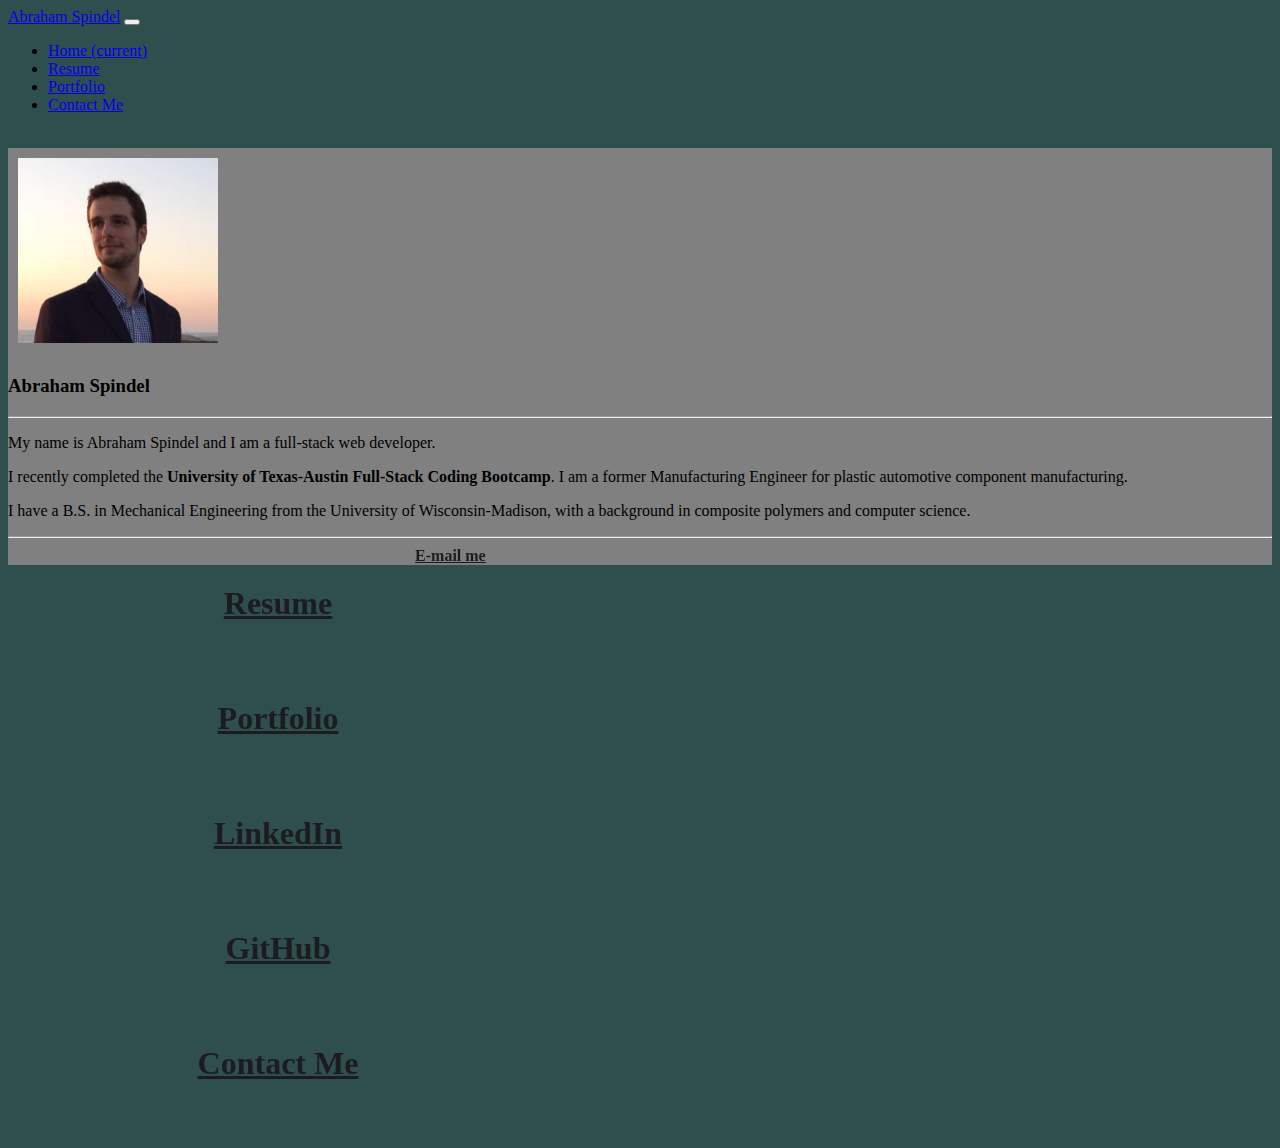
==== index.html @ 6e69aff5 "initial file push, copy of HW2" ====
<!DOCTYPE html>
<html lang="en">

<head>
    <!-- Set character set, Title webpage, link to local CSS, and link to Bootstrap -->
    <meta charset="UTF-8" />
    <title>Abraham Spindel</title>
    <link rel="stylesheet" href="https://stackpath.bootstrapcdn.com/bootstrap/4.5.0/css/bootstrap.min.css"
        integrity="sha384-9aIt2nRpC12Uk9gS9baDl411NQApFmC26EwAOH8WgZl5MYYxFfc+NcPb1dKGj7Sk" crossorigin="anonymous">
    <link rel="stylesheet" href="./assets/css/style.css">
    <meta name="viewport" content="width=device-width, initial-scale=1">
</head>

<body>
    <nav class="navbar navbar-expand-lg navbar-dark bg-dark ">
        <div class="col-md-6">
            <a class="navbar-brand" href="./index.html">Abraham Spindel</a>
            <button class="navbar-toggler" type="button" data-toggle="collapse" data-target="#navbarSupportedContent"
                aria-controls="navbarSupportedContent" aria-expanded="false" aria-label="Toggle navigation">
                <span class="navbar-toggler-icon"></span>
            </button>
        </div>

        <div class="col-md-6 float-right">
            <div class="collapse navbar-collapse float-right" id="navbarSupportedContent">
                <ul class="navbar-nav navbar-right">
                    <li class="nav-item active">
                        <a class="nav-link" href="./index.html">Home <span class="sr-only">(current)</span></a>
                    </li>
                    <li class="nav-item">
                        <a class="nav-link" href="./pages/Resume.html">Resume</a>
                    </li>
                    <li class="nav-item">
                        <a class="nav-link" href="./pages/Portfolio.html">Portfolio</a>
                    </li>
                    <li class="nav-item ">
                        <a class="nav-link" href="./pages/Contact.html">Contact Me</a>
                    </li>
                </ul>
            </div>
        </div>
    </nav>
    <br>
    <div class="container">
        <div class="row">
            <div class="col-md-6">
                <div class="card" style="width: 100%;">
                    <img id="profile-pic" src="./assets/images/my-face.PNG" class="card-img-top" alt="...">
                    <div class="card-body">
                        <h3 class="card-title">Abraham Spindel</h3>
                        <hr>
                        <p class="card-text">
                            My name is Abraham Spindel and I am a full-stack web developer.</p>
                        <p>
                            I recently completed the
                            <strong>University of Texas-Austin Full-Stack Coding Bootcamp</strong>. I am a former
                            Manufacturing Engineer for plastic automotive component manufacturing.
                        </p>
                        <p>I have a B.S. in
                            Mechanical
                            Engineering from the University of Wisconsin-Madison, with a background in composite
                            polymers and computer science.
                        </p>

                        <hr>
                    
                        <div class="row">
                            <div class="col-md-12">
                                <a href="mailto:AbrahamSpindel@gmail.com" id="email-me-button"
                                    class="btn btn-primary hvr-grow email-me-button">E-mail me</a>
                            </div>
                        </div>
                    </div>
                </div>
            </div>

            <!-- Links to rest of website, right half of this row -->

            <aside class="col-md-6">


                <div class="row">
                    <a class="btn btn-primary link-button hvr-grow" href="./pages/Resume.html">Resume</a>

                </div>
                <div class="row">
                    <a class="btn btn-primary link-button hvr-grow" href="./pages/Portfolio.html">Portfolio</a>

                </div>
                <div class="row">
                    <a class="btn btn-primary link-button hvr-grow" href="https://www.linkedin.com/in/abrahamspindel/"
                        target="_blank">LinkedIn</a>

                </div>
                <div class="row">
                    <a class="btn btn-primary link-button hvr-grow" href="https://github.com/abraspin"
                        target="_blank">GitHub</a>
                </div>
                <div class="row">
                    <a class="btn btn-primary link-button hvr-grow" href="./pages/Contact.html" target="_blank">Contact Me</a>
                </div>
            </aside>
        </div>
    </div>



    <script src="https://code.jquery.com/jquery-3.5.1.slim.min.js"
        integrity="sha384-DfXdz2htPH0lsSSs5nCTpuj/zy4C+OGpamoFVy38MVBnE+IbbVYUew+OrCXaRkfj"
        crossorigin="anonymous"></script>
    <script src="https://cdn.jsdelivr.net/npm/popper.js@1.16.0/dist/umd/popper.min.js"
        integrity="sha384-Q6E9RHvbIyZFJoft+2mJbHaEWldlvI9IOYy5n3zV9zzTtmI3UksdQRVvoxMfooAo"
        crossorigin="anonymous"></script>
    <script src="https://stackpath.bootstrapcdn.com/bootstrap/4.5.0/js/bootstrap.min.js"
        integrity="sha384-OgVRvuATP1z7JjHLkuOU7Xw704+h835Lr+6QL9UvYjZE3Ipu6Tp75j7Bh/kR0JKI"
        crossorigin="anonymous"></script>

</body>

</html>
---- assets/css/style.css ----
body {
  background-color: darkslategray;
}


/* both bc otherwise there was a white margin around it */
.card-body,
.card {
  background-color: grey;
}
#profile-pic {
  max-width: 200px;
  max-height: 200px;
  margin: 10px;
  text-align: center;
/* ****why does this work to keep the picture inside the card at XS windows width? */
  width: 80%;
}

/* ***************Why isn't this centering? What EXACTLY does margin 0 auto do? */
#email-me-button {
  position: relative;
  text-align: center;
  width: 70%;
  color: rgb(28, 27, 32);
  font-weight: bold;
}

#email-me-button:hover {
 color: white;
}
#front-page-links{
    margin-top: auto;
    margin-bottom: auto;
}
.link-button {
  width: 500px;
  height: 75px;
  margin: 20px;
  text-align: center;
  vertical-align: middle;
  font-size: 32px;
  color: rgb(28, 27, 32);
  font-weight: bold;

}
/* Grow */
.hvr-grow {
  display: inline-block;
  vertical-align: middle;
  -webkit-transform: perspective(1px) translateZ(0);
  transform: perspective(1px) translateZ(0);
  box-shadow: 0 0 1px rgba(0, 0, 0, 0);
  -webkit-transition-duration: 0.3s;
  transition-duration: 0.3s;
  -webkit-transition-property: transform;
  transition-property: transform;
}
.hvr-grow:hover, .hvr-grow:focus, .hvr-grow:active {
  -webkit-transform: scale(1.1);
  transform: scale(1.1);
}

.contact-me-form{

width: 100%;
height: 1000px;
position: relative;
margin: 0px;
padding: 0px;
border: 0px;
}

.embedResume{
  width: 100%;
  height: 1000px;
}
.contact-form{

  width: 100%;
  height: 100%;
}
.project-listing{
  margin: 40px;
  width: 70%;
  padding-top: 1rem;
  padding-bottom: 50px;
  color: #fff;
}
.project-link-pic{
max-width:  100%;
max-height: 100%;
}
.jumbotron{
  background-color: rgb(87, 100, 156);
  
}
.color-header{
  margin: 20px;
color: #fff;
}
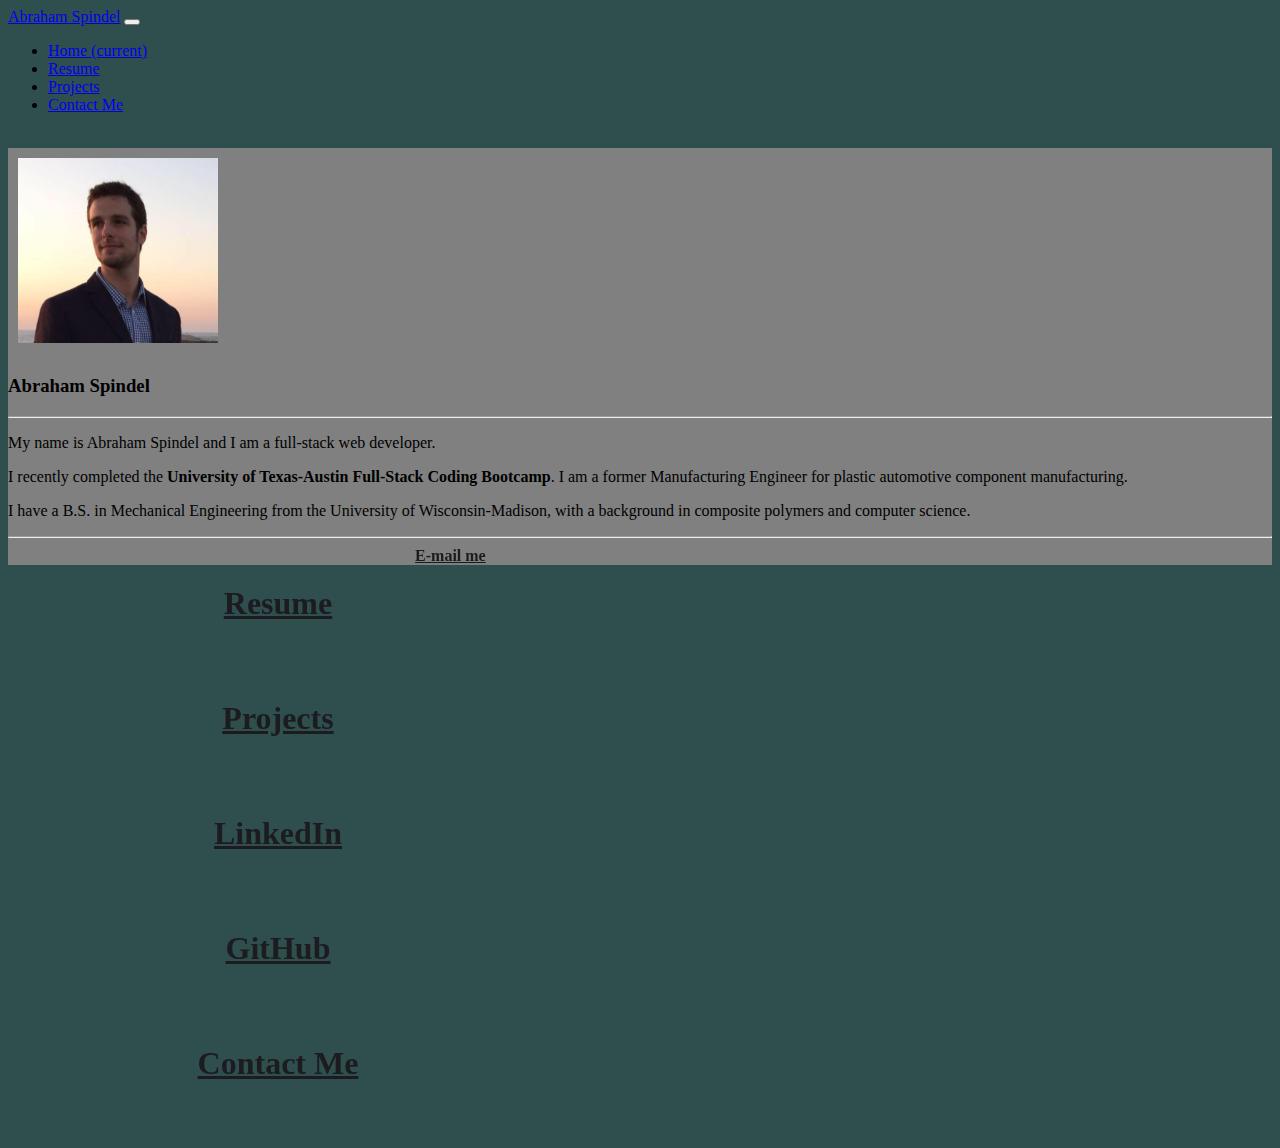
==== commit a60f47a7: "change the word portfolio to projects everywhere" ====
--- a/index.html
+++ b/index.html
@@ -31,7 +31,7 @@
                         <a class="nav-link" href="./pages/Resume.html">Resume</a>
                     </li>
                     <li class="nav-item">
-                        <a class="nav-link" href="./pages/Portfolio.html">Portfolio</a>
+                        <a class="nav-link" href="./pages/Projects.html">Projects</a>
                     </li>
                     <li class="nav-item ">
                         <a class="nav-link" href="./pages/Contact.html">Contact Me</a>
@@ -63,7 +63,7 @@
                         </p>
 
                         <hr>
-                    
+
                         <div class="row">
                             <div class="col-md-12">
                                 <a href="mailto:AbrahamSpindel@gmail.com" id="email-me-button"
@@ -84,7 +84,7 @@
 
                 </div>
                 <div class="row">
-                    <a class="btn btn-primary link-button hvr-grow" href="./pages/Portfolio.html">Portfolio</a>
+                    <a class="btn btn-primary link-button hvr-grow" href="./pages/Projects.html">Projects</a>
 
                 </div>
                 <div class="row">
@@ -97,7 +97,8 @@
                         target="_blank">GitHub</a>
                 </div>
                 <div class="row">
-                    <a class="btn btn-primary link-button hvr-grow" href="./pages/Contact.html" target="_blank">Contact Me</a>
+                    <a class="btn btn-primary link-button hvr-grow" href="./pages/Contact.html" target="_blank">Contact
+                        Me</a>
                 </div>
             </aside>
         </div>
--- a/assets/css/style.css
+++ b/assets/css/style.css
@@ -8,12 +8,13 @@
 .card {
   background-color: grey;
 }
+
 #profile-pic {
   max-width: 200px;
   max-height: 200px;
   margin: 10px;
   text-align: center;
-/* ****why does this work to keep the picture inside the card at XS windows width? */
+  /* ****why does this work to keep the picture inside the card at XS windows width? */
   width: 80%;
 }
 
@@ -27,12 +28,14 @@
 }
 
 #email-me-button:hover {
- color: white;
+  color: white;
 }
-#front-page-links{
-    margin-top: auto;
-    margin-bottom: auto;
+
+#front-page-links {
+  margin-top: auto;
+  margin-bottom: auto;
 }
+
 .link-button {
   width: 500px;
   height: 75px;
@@ -44,6 +47,7 @@
   font-weight: bold;
 
 }
+
 /* Grow */
 .hvr-grow {
   display: inline-block;
@@ -56,46 +60,77 @@
   -webkit-transition-property: transform;
   transition-property: transform;
 }
-.hvr-grow:hover, .hvr-grow:focus, .hvr-grow:active {
+
+.hvr-grow:hover,
+.hvr-grow:focus,
+.hvr-grow:active {
   -webkit-transform: scale(1.1);
   transform: scale(1.1);
 }
 
-.contact-me-form{
+.contact-me-form {
 
-width: 100%;
-height: 1000px;
-position: relative;
-margin: 0px;
-padding: 0px;
-border: 0px;
+  width: 100%;
+  height: 1000px;
+  position: relative;
+  margin: 0px;
+  padding: 0px;
+  border: 0px;
 }
 
-.embedResume{
+.embedResume {
   width: 100%;
   height: 1000px;
 }
-.contact-form{
+
+.contact-form {
 
   width: 100%;
   height: 100%;
 }
-.project-listing{
+
+.project-listing {
   margin: 40px;
-  width: 70%;
-  padding-top: 1rem;
-  padding-bottom: 50px;
+
   color: #fff;
 }
-.project-link-pic{
-max-width:  100%;
-max-height: 100%;
+
+
+.jumbotron {
+  background-color: #00868B;
+  height: 15rem
 }
-.jumbotron{
-  background-color: rgb(87, 100, 156);
-  
+
+@media only screen and (max-width: 768px) {
+  .project-link-pic {
+    display: none
+  }
+
+  .deployed-app-link {
+    border-style: groove;
+    border-color: black;
+    border-radius: 5%;
+    width: 70%;
+    background-color: slategray;
+  }
+
+  .jumbotron {
+    margin-left: .5rem;
+    margin-right: .5rem;
+    height: 24rem
+  }
+
+  .project-description {
+    margin: 0 auto
+  }
+
+  .github-link {
+    margin: 0 auto
+  }
 }
-.color-header{
-  margin: 20px;
-color: #fff;
-}+
+/* @media (min-width: 769px) {
+  .jumbotron {
+    height: 15rem
+  }
+} */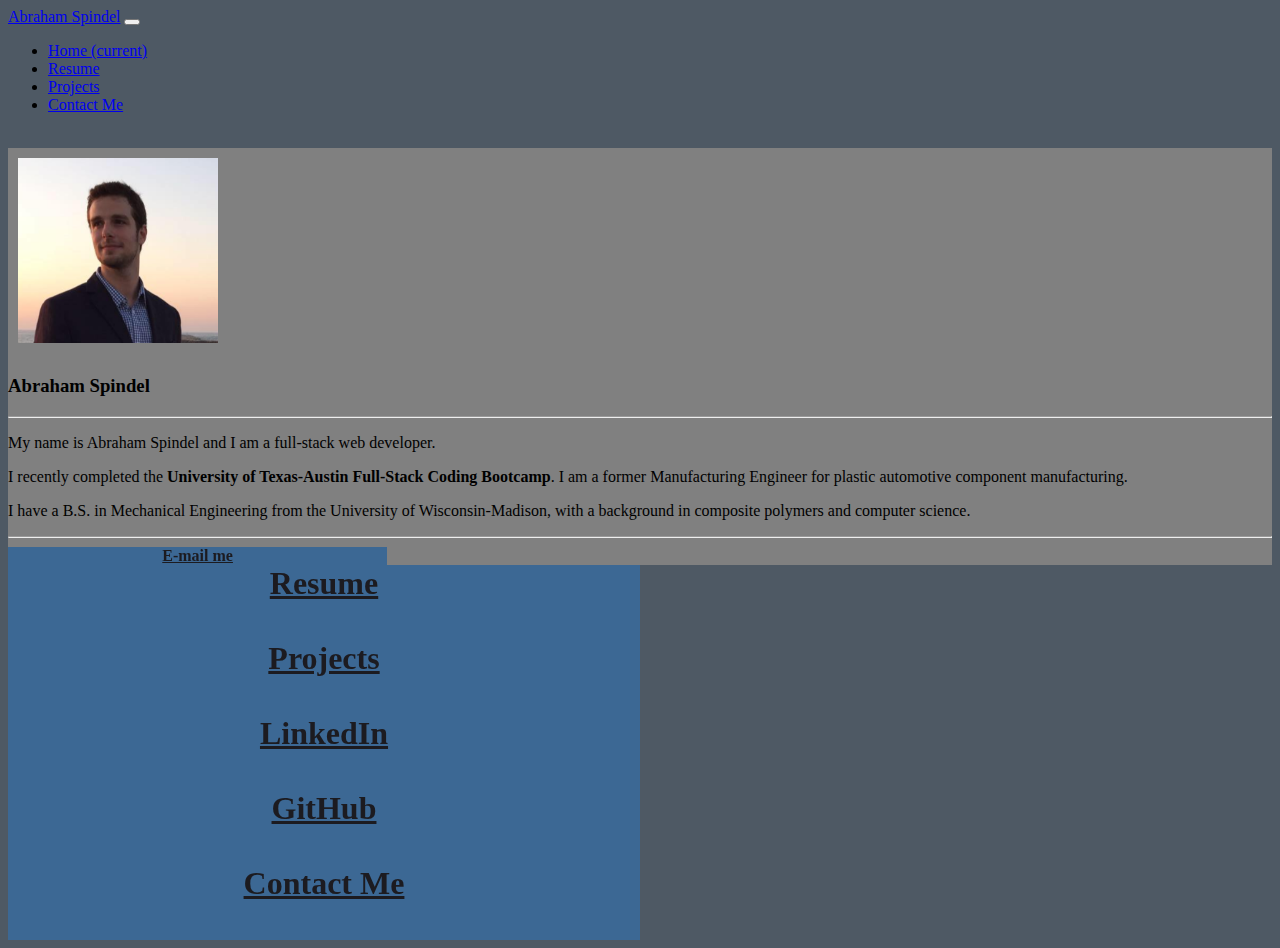
==== commit 330193b1: "picking better colors for home page buttons and link buttons and project listings" ====
--- a/index.html
+++ b/index.html
@@ -65,10 +65,8 @@
                         <hr>
 
                         <div class="row">
-                            <div class="col-md-12">
-                                <a href="mailto:AbrahamSpindel@gmail.com" id="email-me-button"
-                                    class="btn btn-primary hvr-grow email-me-button">E-mail me</a>
-                            </div>
+                            <a href="mailto:AbrahamSpindel@gmail.com" id="email-me-button"
+                                class="btn hvr-grow email-me-button">E-mail me</a>
                         </div>
                     </div>
                 </div>
@@ -79,25 +77,24 @@
             <aside class="col-md-6">
 
 
-                <div class="row">
-                    <a class="btn btn-primary link-button hvr-grow" href="./pages/Resume.html">Resume</a>
+                <div class="row my-4">
+                    <a class="btn  link-button hvr-grow" href="./pages/Resume.html">Resume</a>
 
                 </div>
-                <div class="row">
-                    <a class="btn btn-primary link-button hvr-grow" href="./pages/Projects.html">Projects</a>
+                <div class="row my-4">
+                    <a class="btn  link-button hvr-grow" href="./pages/Projects.html">Projects</a>
 
                 </div>
-                <div class="row">
-                    <a class="btn btn-primary link-button hvr-grow" href="https://www.linkedin.com/in/abrahamspindel/"
+                <div class="row my-4">
+                    <a class="btn  link-button hvr-grow" href="https://www.linkedin.com/in/abrahamspindel/"
                         target="_blank">LinkedIn</a>
 
                 </div>
-                <div class="row">
-                    <a class="btn btn-primary link-button hvr-grow" href="https://github.com/abraspin"
-                        target="_blank">GitHub</a>
+                <div class="row my-4">
+                    <a class="btn  link-button hvr-grow" href="https://github.com/abraspin" target="_blank">GitHub</a>
                 </div>
-                <div class="row">
-                    <a class="btn btn-primary link-button hvr-grow" href="./pages/Contact.html" target="_blank">Contact
+                <div class="row my-4">
+                    <a class="btn  link-button hvr-grow" href="./pages/Contact.html" target="_blank">Contact
                         Me</a>
                 </div>
             </aside>
--- a/assets/css/style.css
+++ b/assets/css/style.css
@@ -1,5 +1,5 @@
 body {
-  background-color: darkslategray;
+  background-color: #4e5964;
 }
 
 
@@ -22,9 +22,11 @@
 #email-me-button {
   position: relative;
   text-align: center;
-  width: 70%;
+  width: 30%;
   color: rgb(28, 27, 32);
   font-weight: bold;
+  margin: 0 auto;
+  background-color: #3c6894;
 }
 
 #email-me-button:hover {
@@ -37,15 +39,15 @@
 }
 
 .link-button {
-  width: 500px;
+  width: 50%;
   height: 75px;
-  margin: 20px;
+  margin: 0 auto;
   text-align: center;
   vertical-align: middle;
   font-size: 32px;
   color: rgb(28, 27, 32);
   font-weight: bold;
-
+  background-color: #3c6894;
 }
 
 /* Grow */
@@ -83,11 +85,7 @@
   height: 1000px;
 }
 
-.contact-form {
 
-  width: 100%;
-  height: 100%;
-}
 
 .project-listing {
   margin: 40px;
@@ -97,9 +95,11 @@
 
 
 .jumbotron {
-  background-color: #00868B;
+  background-color: #3c6894;
   height: 15rem
 }
+
+
 
 @media only screen and (max-width: 768px) {
   .project-link-pic {
@@ -127,10 +127,4 @@
   .github-link {
     margin: 0 auto
   }
-}
-
-/* @media (min-width: 769px) {
-  .jumbotron {
-    height: 15rem
-  }
-} */+}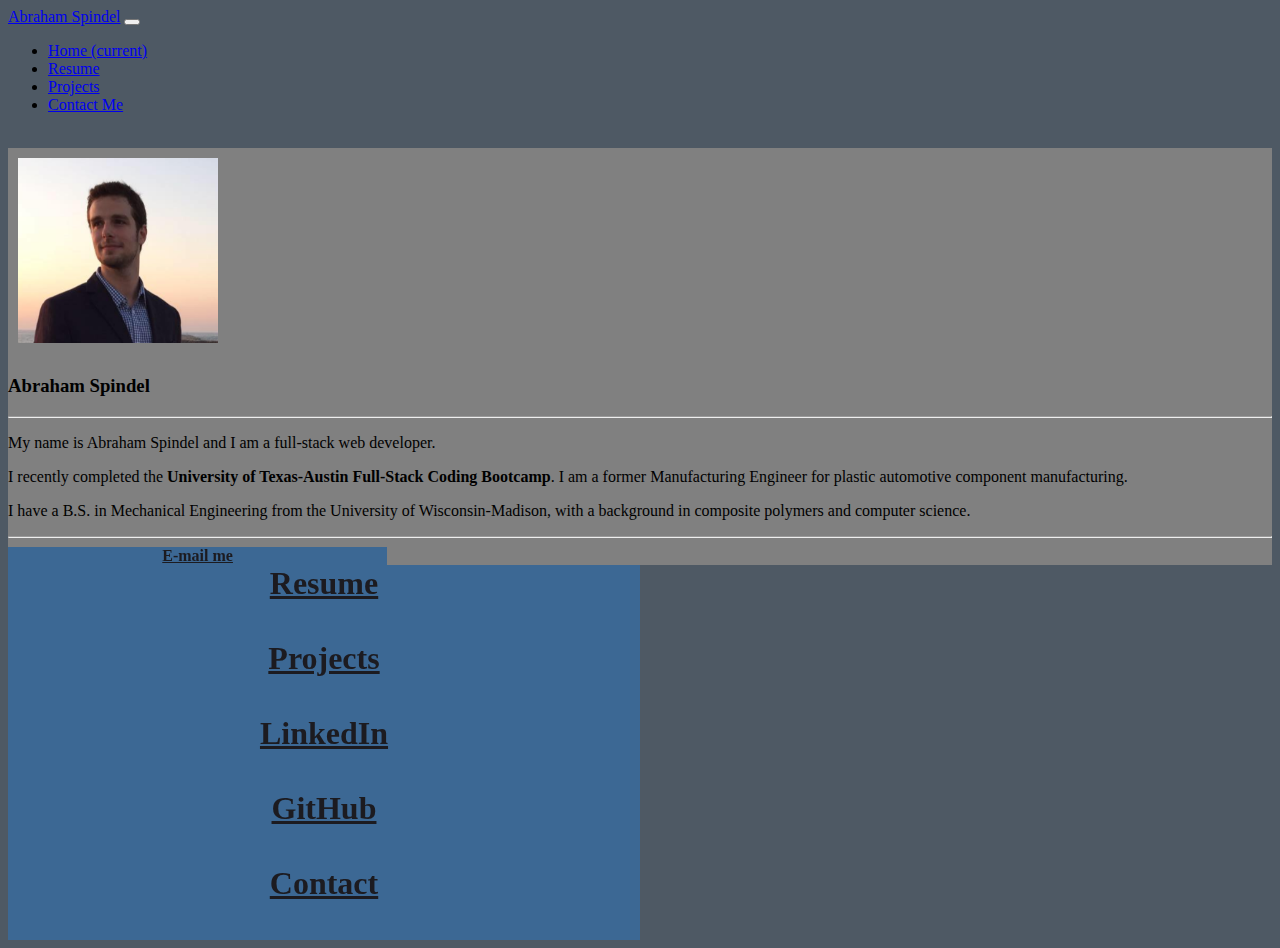
==== commit 477bb0ae: "change contact me to contact for mobile runoff in home page link button" ====
--- a/index.html
+++ b/index.html
@@ -94,8 +94,7 @@
                     <a class="btn  link-button hvr-grow" href="https://github.com/abraspin" target="_blank">GitHub</a>
                 </div>
                 <div class="row my-4">
-                    <a class="btn  link-button hvr-grow" href="./pages/Contact.html" target="_blank">Contact
-                        Me</a>
+                    <a class="btn  link-button hvr-grow" href="./pages/Contact.html" target="_blank">Contact</a>
                 </div>
             </aside>
         </div>
--- a/assets/css/style.css
+++ b/assets/css/style.css
@@ -18,7 +18,6 @@
   width: 80%;
 }
 
-/* ***************Why isn't this centering? What EXACTLY does margin 0 auto do? */
 #email-me-button {
   position: relative;
   text-align: center;
@@ -27,16 +26,14 @@
   font-weight: bold;
   margin: 0 auto;
   background-color: #3c6894;
+  border-color: gray;
 }
 
 #email-me-button:hover {
   color: white;
+
 }
 
-#front-page-links {
-  margin-top: auto;
-  margin-bottom: auto;
-}
 
 .link-button {
   width: 50%;
@@ -48,6 +45,7 @@
   color: rgb(28, 27, 32);
   font-weight: bold;
   background-color: #3c6894;
+  border-color: gray
 }
 
 /* Grow */
@@ -96,7 +94,10 @@
 
 .jumbotron {
   background-color: #3c6894;
-  height: 15rem
+  height: 15rem;
+  box-shadow: -4px 4px 1px 0px rgba(255, 255, 255, 0.5);
+  margin-right: 10rem;
+  margin-left: 10rem
 }
 
 
@@ -117,7 +118,7 @@
   .jumbotron {
     margin-left: .5rem;
     margin-right: .5rem;
-    height: 24rem
+    height: 26rem
   }
 
   .project-description {
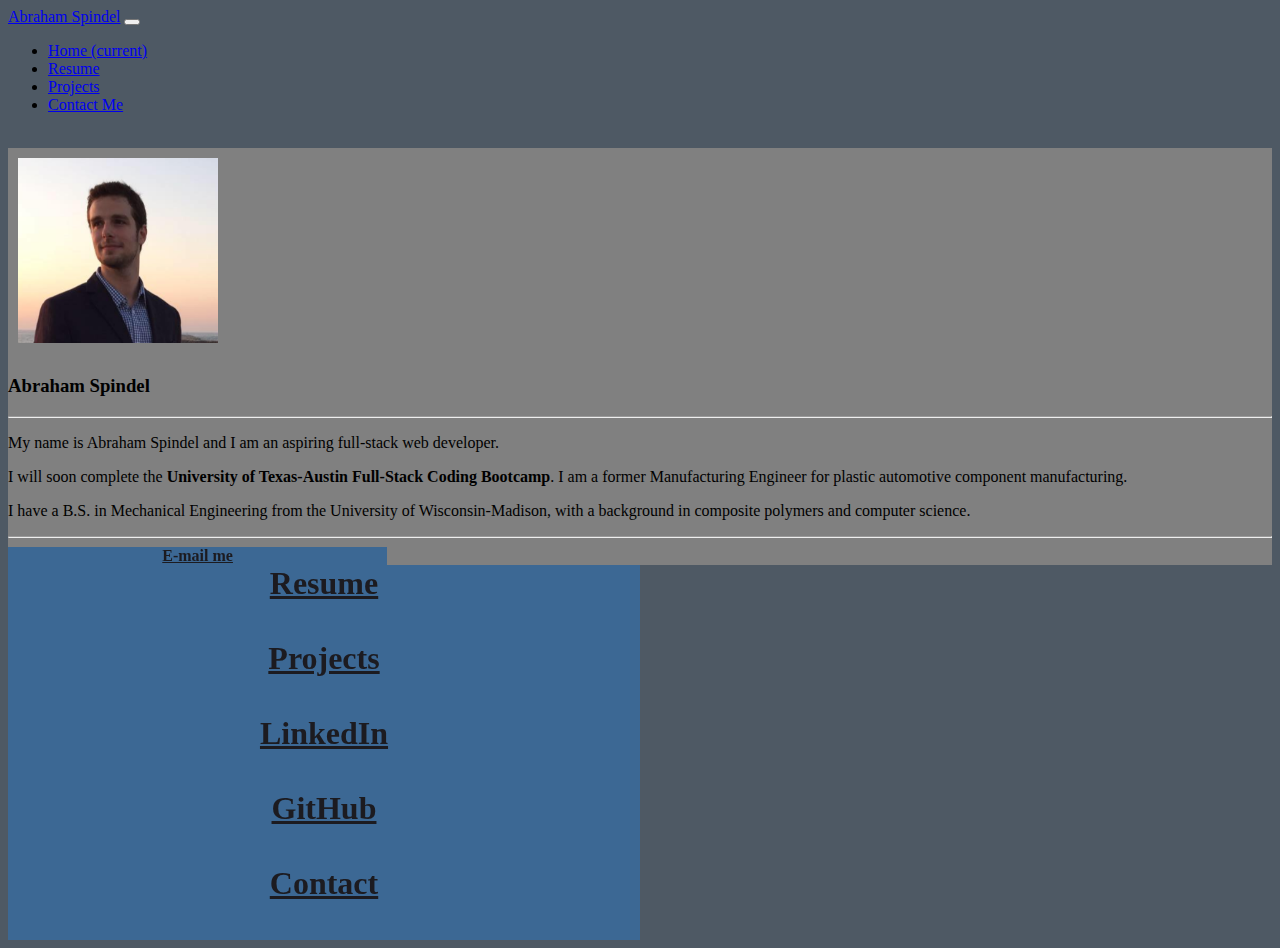
==== commit 62c1f311: "Update index.html" ====
--- a/index.html
+++ b/index.html
@@ -50,9 +50,9 @@
                         <h3 class="card-title">Abraham Spindel</h3>
                         <hr>
                         <p class="card-text">
-                            My name is Abraham Spindel and I am a full-stack web developer.</p>
+                            My name is Abraham Spindel and I am an aspiring full-stack web developer.</p>
                         <p>
-                            I recently completed the
+                            I will soon complete the
                             <strong>University of Texas-Austin Full-Stack Coding Bootcamp</strong>. I am a former
                             Manufacturing Engineer for plastic automotive component manufacturing.
                         </p>
@@ -114,4 +114,4 @@
 
 </body>
 
-</html>+</html>
